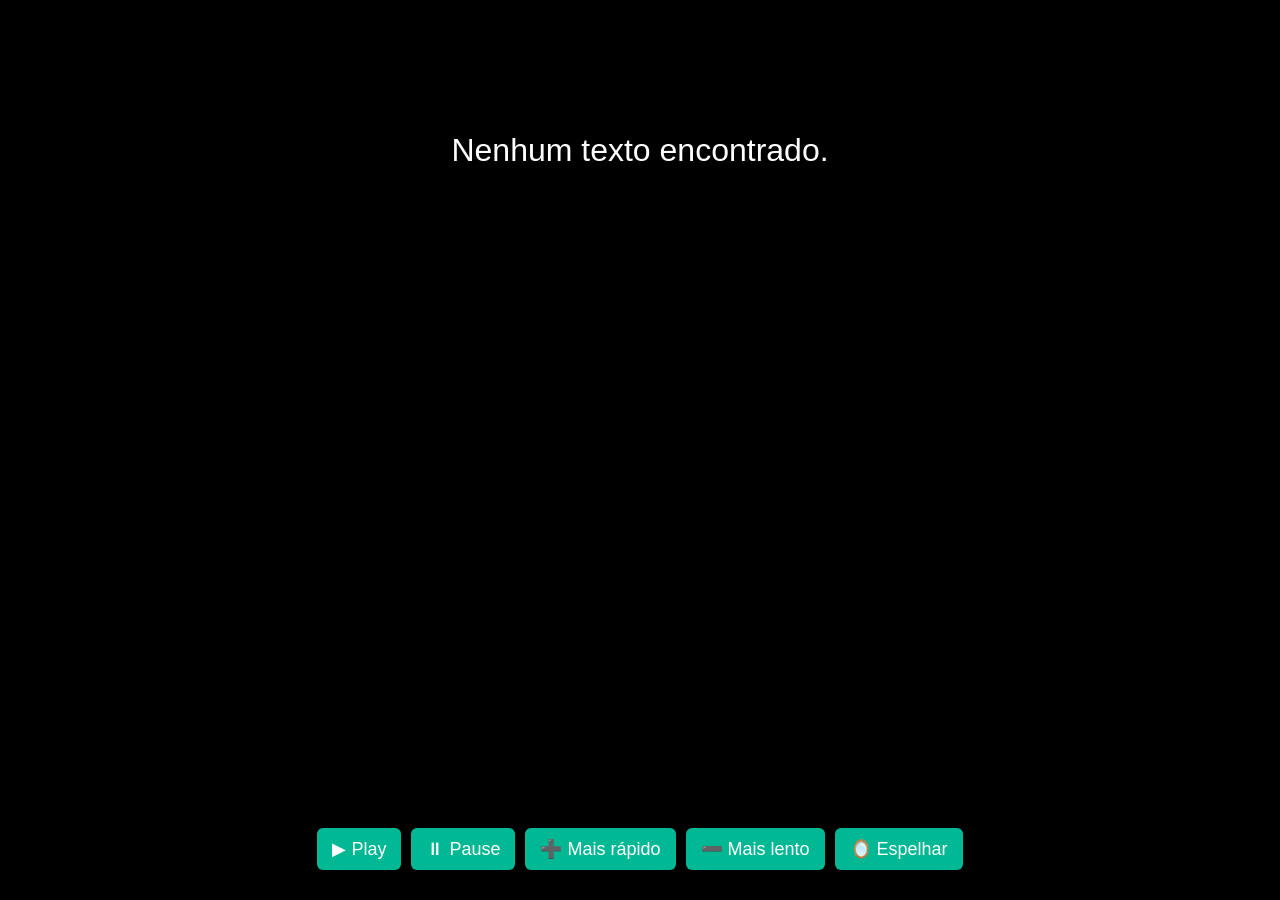
==== teleprompt.html @ d10971cc "Criação de caixa de texto para recebimento do texto/roteiro" ====
<!DOCTYPE html>
<html lang="pt-BR">
<head>
  <meta charset="UTF-8">
  <title>Teleprompter</title>
  <link rel="stylesheet" href="css/base.css">
  <link rel="stylesheet" href="css/layout.css">
  <link rel="stylesheet" href="css/components.css">
  <style>
    body {
      background-color: #000;
      color: #fff;
      font-size: 2em;
      padding: 50px;
      line-height: 1.6;
      overflow-x: hidden;
    }

    #controles {
      position: fixed;
      bottom: 20px;
      left: 50%;
      transform: translateX(-50%);
      display: flex;
      gap: 10px;
      background: rgba(0, 0, 0, 0.5);
      padding: 10px 20px;
      border-radius: 10px;
    }

    button {
      font-size: 18px;
      background: #00b894;
      border: none;
      color: white;
      padding: 10px 15px;
      border-radius: 6px;
      cursor: pointer;
    }

    button:hover {
      background: #019875;
    }

    .espelhado {
      transform: scaleX(-1);
    }
  </style>
</head>
<body>
  <div id="app">
    <div id="texto"></div>
  </div>

  <div id="controles">
    <button id="play">▶ Play</button>
    <button id="pause">⏸ Pause</button>
    <button id="maisVelocidade">➕ Mais rápido</button>
    <button id="menosVelocidade">➖ Mais lento</button>
    <button id="espelhar">🪞 Espelhar</button>
  </div>

  <script src="js/utils.js"></script>
  <script src="js/teleprompter.js"></script>
  <script src="js/main.js"></script>
  <script>
    // Carrega o roteiro salvo
    const texto = localStorage.getItem("roteiro");
    if (texto) {
      document.getElementById("texto").innerHTML = texto
        .split("\n")
        .map(p => `<p>${p}</p>`)
        .join("");
    } else {
      document.getElementById("texto").innerHTML = "<p>Nenhum texto encontrado.</p>";
    }
  </script>
</body>
</html>
---- css/base.css ----
/* Reset básico */
body, html {
  margin: 0;
  padding: 0;
  font-family: Arial, sans-serif;
  background: black;
  color: white;
}
---- css/layout.css ----
#app {
  width: 80%;
  margin: auto;
  padding: 40px;
  line-height: 1.8;
  font-size: 32px;
  text-align: center;
}

#controles {
  position: fixed;
  bottom: 20px;
  width: 100%;
  display: flex;
  justify-content: center;
  gap: 10px;
}

.espelhado {
  transform: scaleX(-1); /* espelha horizontalmente */
}
---- css/components.css ----
button {
  padding: 10px 20px;
  font-size: 18px;
  border: none;
  border-radius: 6px;
  cursor: pointer;
}
button:hover {
  opacity: 0.8;
}
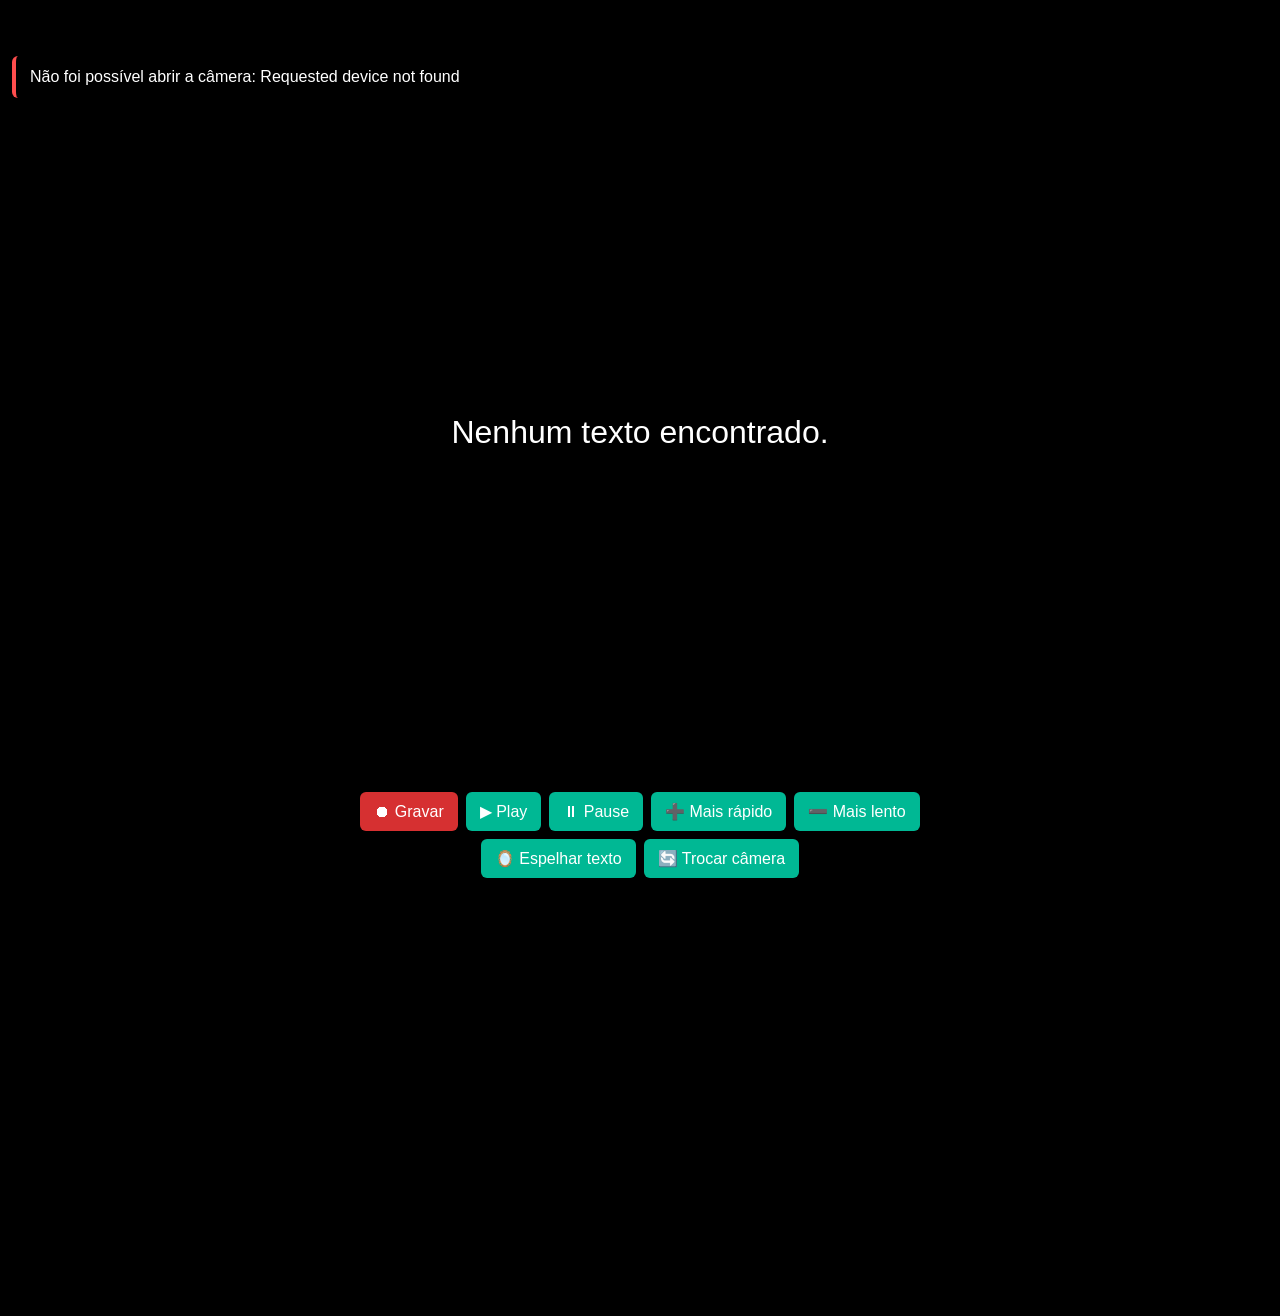
==== commit bee4146d: "Atualização de teleprompter com utilização da camera e sobreposição de tela" ====
--- a/teleprompt.html
+++ b/teleprompt.html
@@ -2,6 +2,10 @@
 <html lang="pt-BR">
 <head>
   <meta charset="UTF-8">
+  <meta name="viewport" content="width=device-width, initial-scale=1, viewport-fit=cover">
+  <meta name="apple-mobile-web-app-capable" content="yes">
+  <meta name="mobile-web-app-capable" content="yes">
+  <meta name="apple-mobile-web-app-status-bar-style" content="black-translucent">
   <title>Teleprompter</title>
   <link rel="stylesheet" href="css/base.css">
   <link rel="stylesheet" href="css/layout.css">
@@ -10,59 +14,161 @@
     body {
       background-color: #000;
       color: #fff;
-      font-size: 2em;
-      padding: 50px;
+      font-size: clamp(1.5em, 6vw, 2em);
+      padding: 0 20px;
       line-height: 1.6;
       overflow-x: hidden;
     }
 
+    /* Câmera ocupa a tela toda, atrás do texto */
+    #preview {
+      position: fixed;
+      inset: 0;
+      width: 100%;
+      height: 100%;
+      object-fit: cover;
+      z-index: 0;
+      background: #000;
+    }
+    /* Câmera frontal: prévia em espelho (só na tela, o vídeo gravado não é afetado) */
+    #preview.frontal {
+      transform: scaleX(-1);
+    }
+
+    #app {
+      position: relative;
+      z-index: 1;
+      /* espaço para o texto começar no meio da tela e terminar fora dela */
+      padding-top: 40vh;
+      padding-bottom: 90vh;
+    }
+
+    /* Fundo escuro translúcido para o texto continuar legível sobre a imagem */
+    #texto {
+      background: rgba(0, 0, 0, 0.55);
+      padding: 12px 16px;
+      border-radius: 10px;
+    }
+
     #controles {
       position: fixed;
-      bottom: 20px;
+      z-index: 5;
+      bottom: calc(12px + env(safe-area-inset-bottom, 0px));
       left: 50%;
       transform: translateX(-50%);
       display: flex;
-      gap: 10px;
-      background: rgba(0, 0, 0, 0.5);
-      padding: 10px 20px;
-      border-radius: 10px;
+      flex-wrap: wrap;
+      justify-content: center;
+      gap: 8px;
+      width: calc(100% - 24px);
+      max-width: 560px;
+      background: rgba(0, 0, 0, 0.6);
+      padding: 10px;
+      border-radius: 12px;
     }
 
     button {
-      font-size: 18px;
+      font-size: 16px;
       background: #00b894;
       border: none;
       color: white;
-      padding: 10px 15px;
+      padding: 10px 14px;
       border-radius: 6px;
       cursor: pointer;
     }
 
-    button:hover {
-      background: #019875;
+    button:hover { background: #019875; }
+    button:disabled { opacity: 0.4; cursor: default; }
+    button:focus-visible { outline: 3px solid #fff; outline-offset: 2px; }
+
+    #gravar { background: #d63031; }
+    #gravar:hover { background: #b52425; }
+    #salvar { background: #0984e3; }
+    #salvar:hover { background: #0770c0; }
+
+    .espelhado { transform: scaleX(-1); }
+
+    /* Indicador de gravação */
+    #indicador {
+      position: fixed;
+      z-index: 5;
+      top: calc(12px + env(safe-area-inset-top, 0px));
+      right: 12px;
+      display: none;
+      align-items: center;
+      gap: 8px;
+      background: rgba(0, 0, 0, 0.6);
+      padding: 6px 12px;
+      border-radius: 20px;
+      font-size: 16px;
+      font-variant-numeric: tabular-nums;
+    }
+    #indicador.ativo { display: flex; }
+    #indicador::before {
+      content: "";
+      width: 10px;
+      height: 10px;
+      border-radius: 50%;
+      background: #ff4d4d;
     }
 
-    .espelhado {
-      transform: scaleX(-1);
+    /* Contagem regressiva antes de gravar */
+    #contagem {
+      position: fixed;
+      z-index: 6;
+      inset: 0;
+      display: none;
+      align-items: center;
+      justify-content: center;
+      font-size: 30vw;
+      font-weight: 700;
+      background: rgba(0, 0, 0, 0.5);
     }
+    #contagem.ativo { display: flex; }
+
+    /* Mensagens de status e erro */
+    #status {
+      position: fixed;
+      z-index: 7;
+      top: calc(56px + env(safe-area-inset-top, 0px));
+      left: 12px;
+      right: 12px;
+      display: none;
+      background: rgba(0, 0, 0, 0.8);
+      border-left: 4px solid #00b894;
+      padding: 10px 14px;
+      border-radius: 6px;
+      font-size: 16px;
+      line-height: 1.4;
+    }
+    #status.ativo { display: block; }
+    #status.erro { border-left-color: #ff4d4d; }
   </style>
 </head>
 <body>
+  <video id="preview" autoplay muted playsinline></video>
+
   <div id="app">
     <div id="texto"></div>
   </div>
 
+  <div id="indicador"><span id="tempo">00:00</span></div>
+  <div id="contagem"></div>
+  <div id="status" role="status"></div>
+
   <div id="controles">
+    <button id="gravar">⏺ Gravar</button>
+    <button id="salvar" hidden>💾 Salvar vídeo</button>
     <button id="play">▶ Play</button>
     <button id="pause">⏸ Pause</button>
     <button id="maisVelocidade">➕ Mais rápido</button>
     <button id="menosVelocidade">➖ Mais lento</button>
-    <button id="espelhar">🪞 Espelhar</button>
+    <button id="espelhar">🪞 Espelhar texto</button>
+    <button id="trocarCamera">🔄 Trocar câmera</button>
   </div>
 
   <script src="js/utils.js"></script>
   <script src="js/teleprompter.js"></script>
-  <script src="js/main.js"></script>
   <script>
     // Carrega o roteiro salvo
     const texto = localStorage.getItem("roteiro");
